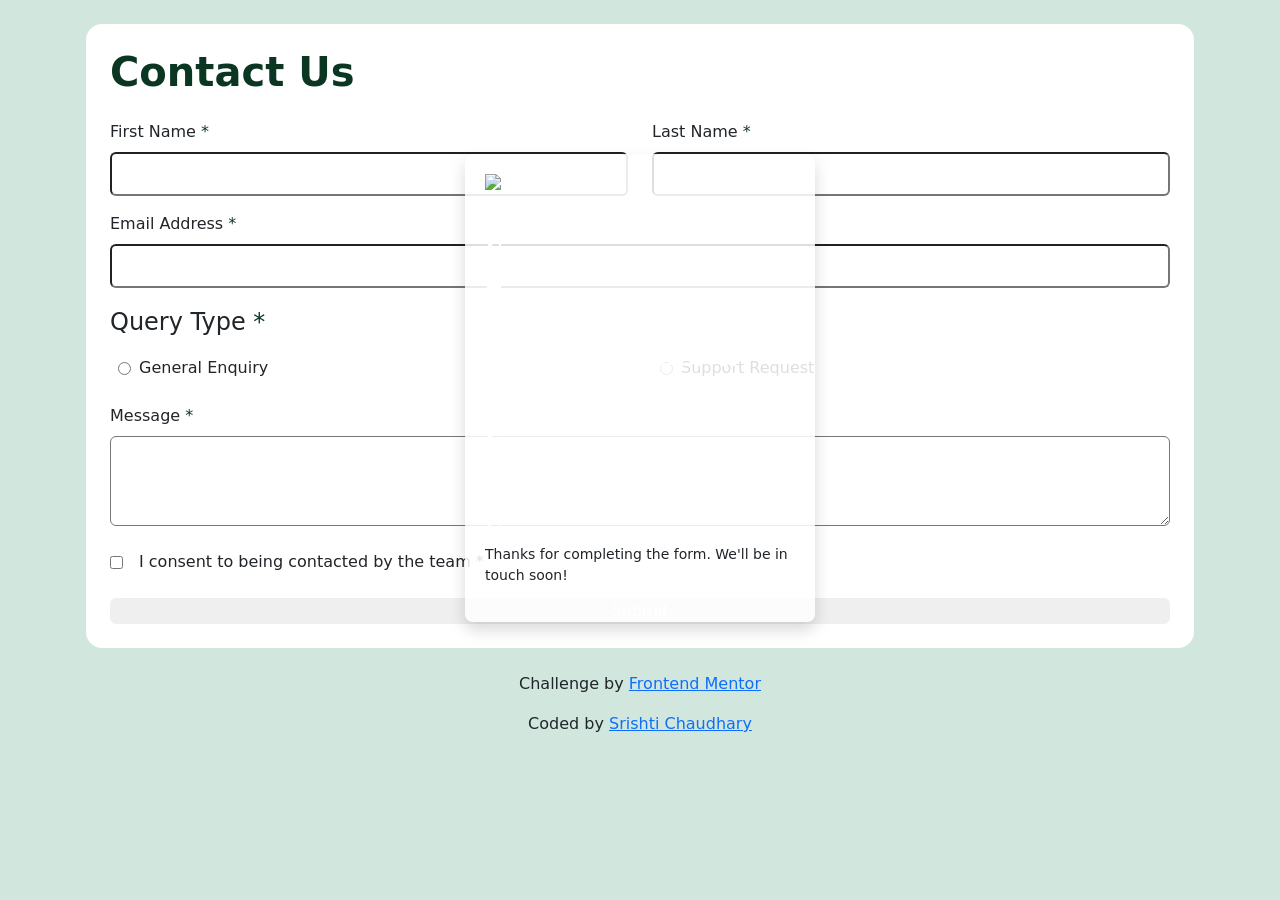
==== contact-form-main/index.html @ 9697cf23 "fix logic" ====
<!DOCTYPE html>
<html lang="en">
  <head>
    <meta charset="UTF-8" />
    <meta name="viewport" content="width=device-width, initial-scale=1.0" />
    <!-- displays site properly based on user's device -->

    <link
      rel="icon"
      type="image/png"
      sizes="32x32"
      href="./assets/images/favicon-32x32.png"
    />

    <title>Frontend Mentor | Contact form</title>

    <link rel="preconnect" href="https://fonts.googleapis.com" />
    <link rel="preconnect" href="https://fonts.gstatic.com" crossorigin />
    <link
      href="https://fonts.googleapis.com/css2?family=Karla:wght@400;700&display=swap"
      rel="stylesheet"
    />

    <link
      href="https://cdn.jsdelivr.net/npm/bootstrap@5.3.8/dist/css/bootstrap.min.css"
      rel="stylesheet"
      integrity="sha384-sRIl4kxILFvY47J16cr9ZwB07vP4J8+LH7qKQnuqkuIAvNWLzeN8tE5YBujZqJLB"
      crossorigin="anonymous"
    />

    <link rel="stylesheet" href="/assets/scss/main.css" />

    <script src="/script.js" defer></script>
  </head>
  <body
    class="container position-relative bg-success-subtle d-flex flex-column align-items-center justify-content-center p-3 py-4"
  >
    <main class="bg-white p-4 rounded-4">
      <h1 class="h1 fw-bold text-success-emphasis mb-4">Contact Us</h1>
      <form>
        <div class="row row-gap-3">
          <div class="col-12 col-md-6">
            <label for="fName" class="d-block mb-2"
              >First Name <span class="text-success-emphasis">*</span></label
            >
            <input
              type="text"
              aria-describedby="fName-instructions"
              id="fName"
              class="d-block w-100 p-2 rounded-2"
            />
            <small class="req-msg text-error" id="fName-instructions" hidden
              >This field is required</small
            >
          </div>
          <div class="col-12 col-md-6">
            <label for="lName" class="d-block mb-2"
              >Last Name <span class="text-success-emphasis">*</span></label
            >
            <input
              type="text"
              aria-describedby="lName-instructions"
              id="lName"
              class="d-block w-100 p-2 rounded-2"
            />
            <small class="req-msg text-error" id="lName-instructions" hidden
              >This field is required</small
            >
          </div>
          <div class="col-12">
            <label for="email" class="d-block mb-2"
              >Email Address <span class="text-success-emphasis">*</span></label
            >
            <input
              type="email"
              aria-describedby="email-instructions"
              id="email"
              class="d-block w-100 p-2 rounded-2"
            />
            <small id="email-instructions" class="text-error" hidden>
              Please enter a valid email address
            </small>
          </div>
          <fieldset>
            <legend>
              Query Type <span class="text-success-emphasis">*</span>
            </legend>
            <div class="row gap-3 gap-sm-0">
              <div class="col-12 col-md-6 cursor-pointer">
                <label
                  for="general-enquiry"
                  class="cursor-pointer p-2 rounded-2 w-100 d-flex align-items-center gap-2"
                >
                  <input
                    type="radio"
                    name="query-type"
                    value="general-enquiry"
                    aria-describedby="query-instructions"
                    id="general-enquiry"
                    class="cursor-pointer"
                  />General Enquiry</label
                >
              </div>
              <div class="col-12 col-md-6 cursor-pointer">
                <label
                  for="support-request"
                  class="cursor-pointer p-2 rounded-2 w-100 d-flex align-items-center gap-2"
                >
                  <input
                    type="radio"
                    name="query-type"
                    value="support-request"
                    aria-describedby="query-instructions"
                    id="support-request"
                    class="cursor-pointer"
                  />
                  Support Request</label
                >
              </div>
            </div>
            <small id="query-instructions" class="text-error" hidden
              >Please select a query type</small
            >
          </fieldset>
          <div>
            <label for="message" class="d-block mb-2"
              >Message <span class="text-success-emphasis">*</span></label
            >
            <textarea
              id="message"
              class="d-block w-100 p-2 rounded-2"
              aria-describedby="msg-instructions"
              rows="3"
            ></textarea>
            <small class="req-msg text-error" id="msg-instructions" hidden
              >This field is required</small
            >
          </div>
        </div>

        <div class="d-flex align-items-center gap-3 mt-4 cursor-pointer">
          <input
            type="checkbox"
            id="consent"
            aria-describedby="consent-instruction"
            class="cursor-pointer"
          />
          <label for="consent" class="cursor-pointer">
            I consent to being contacted by the team
            <span class="text-success-emphasis">*</span></label
          >
        </div>

        <small id="consent-instruction" class="text-error" hidden>
          To submit this form, please consent to being contacted
        </small>
        <button
          type="submit"
          class="d-block w-100 text-white rounded-2 border-0 mt-4"
          id="submit-btn"
        >
          Submit
        </button>
      </form>
    </main>

    <div
      class="toast show position-absolute align-items-center border-0 p-2 rounded-3"
      role="alert"
      aria-live="assertive"
      aria-atomic="true"
    >
      <div class="d-flex">
        <div class="toast-body">
          <h2 class="d-flex gap-1 align-items-center text-white">
            <img
              src="/assets/images/icon-success-check.svg"
              alt="check icon"
              width="16"
            />Message Sent!
          </h2>
          <p>Thanks for completing the form. We'll be in touch soon!</p>
        </div>
      </div>
    </div>

    <footer class="attribution text-center mt-4">
      <p>
        Challenge by
        <a href="https://www.frontendmentor.io?ref=challenge" target="_blank"
          >Frontend Mentor</a
        >
      </p>
      <p>
        Coded by
        <a
          href="https://www.frontendmentor.io/profile/itsmesrishti"
          target="_blank"
          >Srishti Chaudhary</a
        >
      </p>
    </footer>
    <script
      src="https://cdn.jsdelivr.net/npm/bootstrap@5.3.8/dist/js/bootstrap.min.js"
      integrity="sha384-G/EV+4j2dNv+tEPo3++6LCgdCROaejBqfUeNjuKAiuXbjrxilcCdDz6ZAVfHWe1Y"
      crossorigin="anonymous"
    ></script>
  </body>
</html>
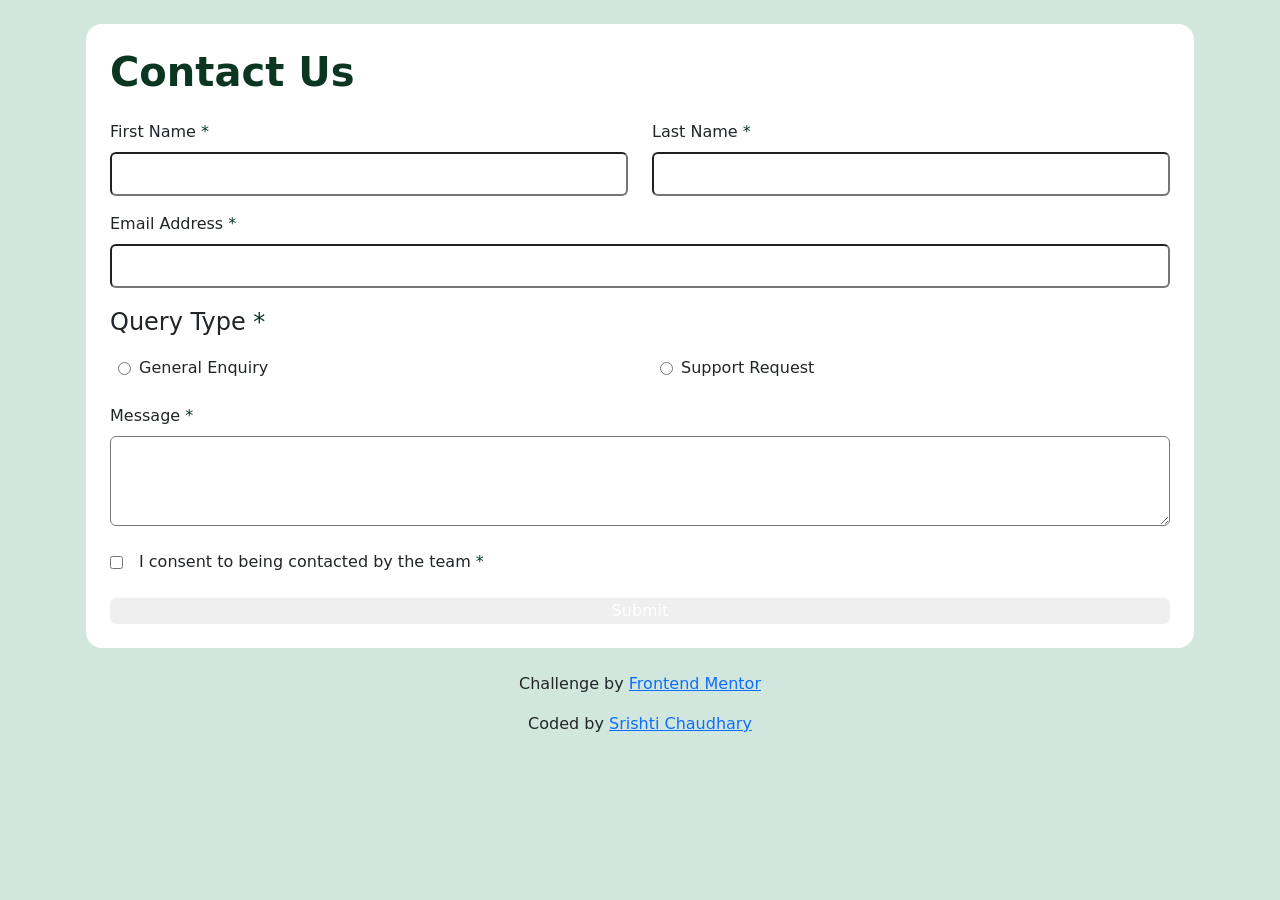
==== commit 7675a070: "fix toast css" ====
--- a/contact-form-main/index.html
+++ b/contact-form-main/index.html
@@ -165,7 +165,7 @@
     </main>
 
     <div
-      class="toast show position-absolute align-items-center border-0 p-2 rounded-3"
+      class="toast position-absolute align-items-center border-0 p-2 rounded-3"
       role="alert"
       aria-live="assertive"
       aria-atomic="true"
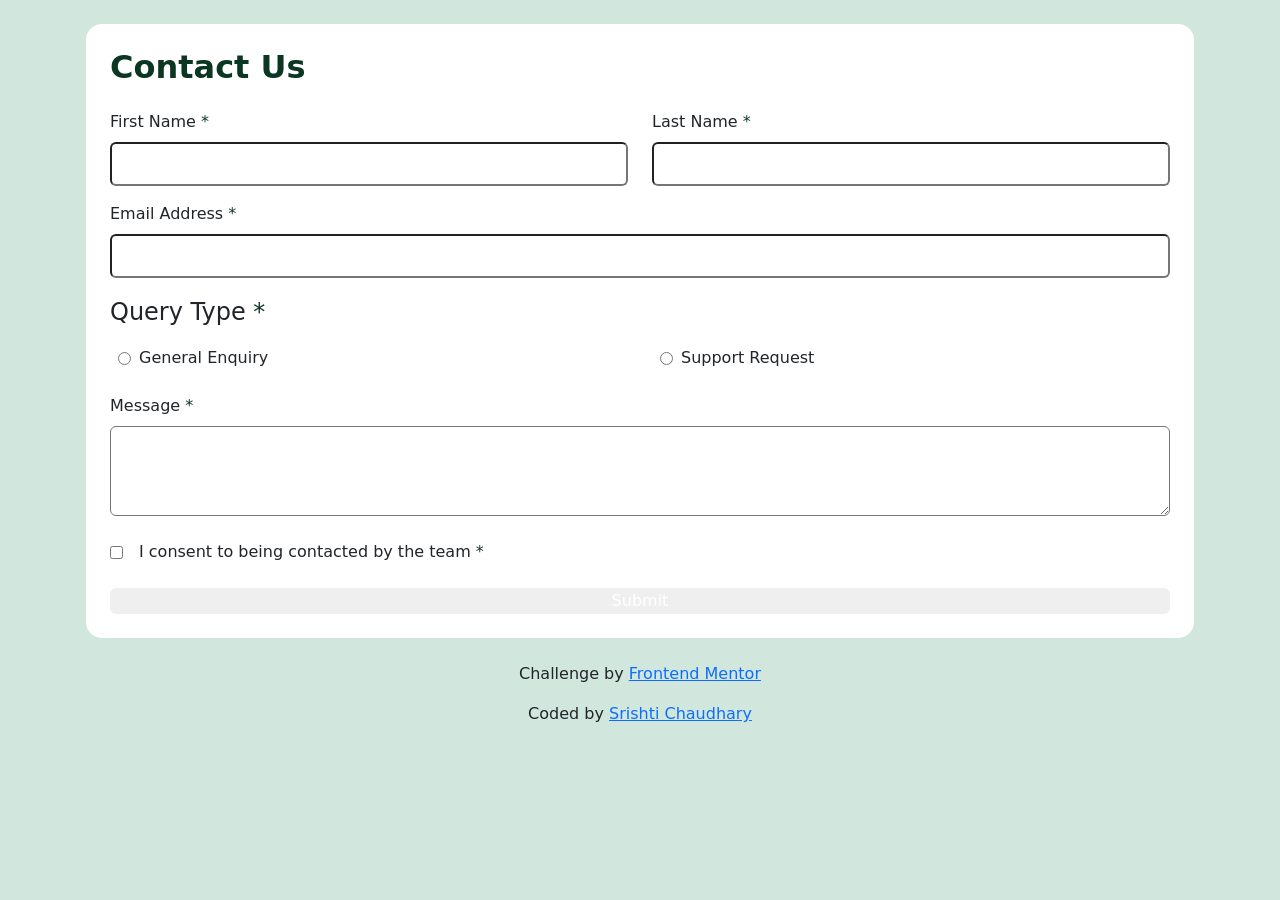
==== commit 3d57ff89: "update heading" ====
--- a/contact-form-main/index.html
+++ b/contact-form-main/index.html
@@ -36,7 +36,7 @@
     class="container position-relative bg-success-subtle d-flex flex-column align-items-center justify-content-center p-3 py-4"
   >
     <main class="bg-white p-4 rounded-4">
-      <h1 class="h1 fw-bold text-success-emphasis mb-4">Contact Us</h1>
+      <h1 class="h2 fw-bold text-success-emphasis mb-4">Contact Us</h1>
       <form>
         <div class="row row-gap-3">
           <div class="col-12 col-md-6">
@@ -88,7 +88,6 @@
             <div class="row gap-3 gap-sm-0">
               <div class="col-12 col-md-6 cursor-pointer">
                 <label
-                  for="general-enquiry"
                   class="cursor-pointer p-2 rounded-2 w-100 d-flex align-items-center gap-2"
                 >
                   <input
@@ -103,7 +102,6 @@
               </div>
               <div class="col-12 col-md-6 cursor-pointer">
                 <label
-                  for="support-request"
                   class="cursor-pointer p-2 rounded-2 w-100 d-flex align-items-center gap-2"
                 >
                   <input
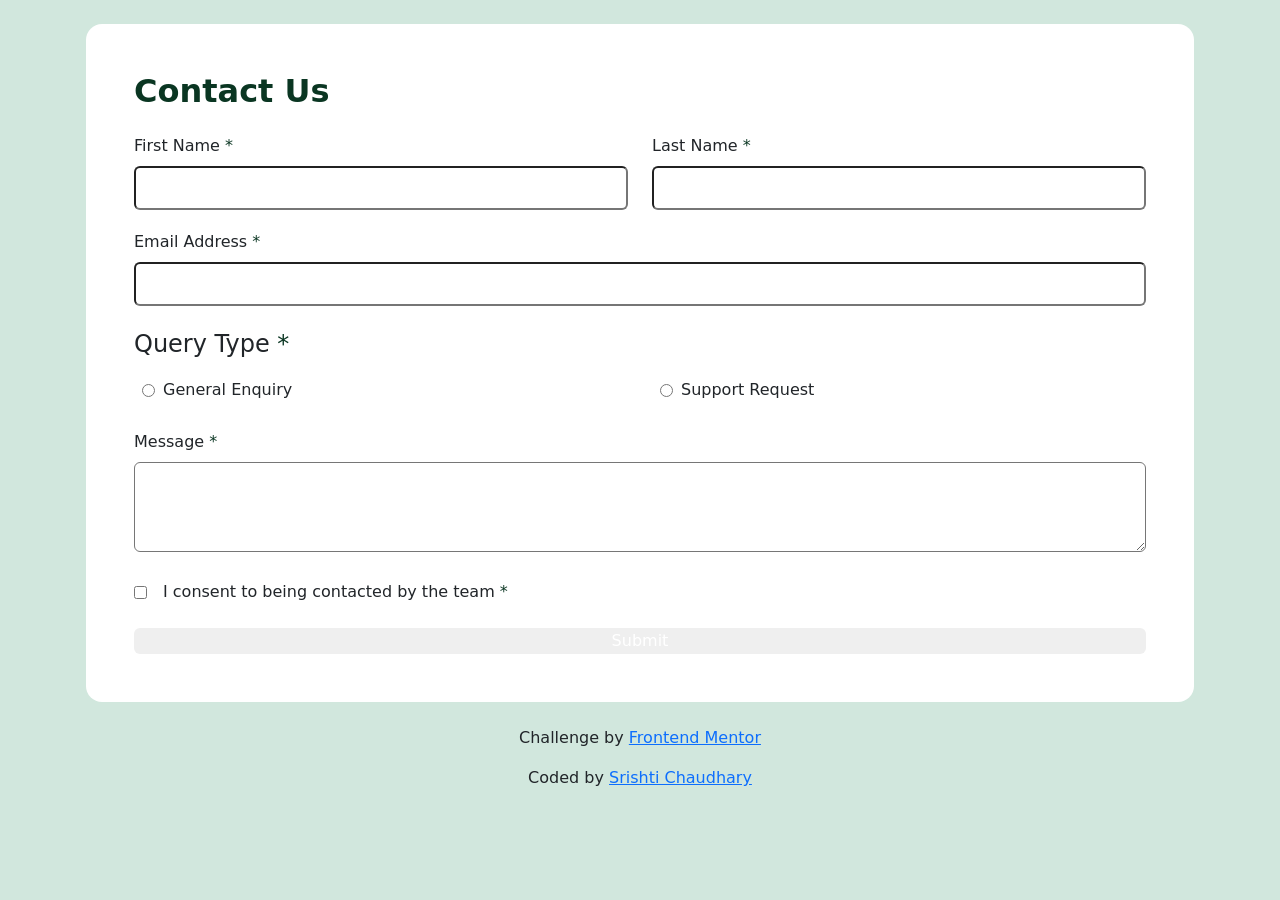
==== commit 6e100557: "fix height of card" ====
--- a/contact-form-main/index.html
+++ b/contact-form-main/index.html
@@ -35,11 +35,11 @@
   <body
     class="container position-relative bg-success-subtle d-flex flex-column align-items-center justify-content-center p-3 py-4"
   >
-    <main class="bg-white p-4 rounded-4">
+    <main class="bg-white p-5 rounded-4">
       <h1 class="h2 fw-bold text-success-emphasis mb-4">Contact Us</h1>
       <form>
         <div class="row row-gap-3">
-          <div class="col-12 col-md-6">
+          <div class="col-12 col-md-6 mb-1">
             <label for="fName" class="d-block mb-2"
               >First Name <span class="text-success-emphasis">*</span></label
             >
@@ -53,7 +53,8 @@
               >This field is required</small
             >
           </div>
-          <div class="col-12 col-md-6">
+
+          <div class="col-12 col-md-6 mb-1">
             <label for="lName" class="d-block mb-2"
               >Last Name <span class="text-success-emphasis">*</span></label
             >
@@ -67,7 +68,8 @@
               >This field is required</small
             >
           </div>
-          <div class="col-12">
+
+          <div class="col-12 mb-1">
             <label for="email" class="d-block mb-2"
               >Email Address <span class="text-success-emphasis">*</span></label
             >
@@ -81,7 +83,8 @@
               Please enter a valid email address
             </small>
           </div>
-          <fieldset>
+
+          <fieldset class="mb-1">
             <legend>
               Query Type <span class="text-success-emphasis">*</span>
             </legend>
@@ -120,7 +123,8 @@
               >Please select a query type</small
             >
           </fieldset>
-          <div>
+
+          <div class="mb-1">
             <label for="message" class="d-block mb-2"
               >Message <span class="text-success-emphasis">*</span></label
             >
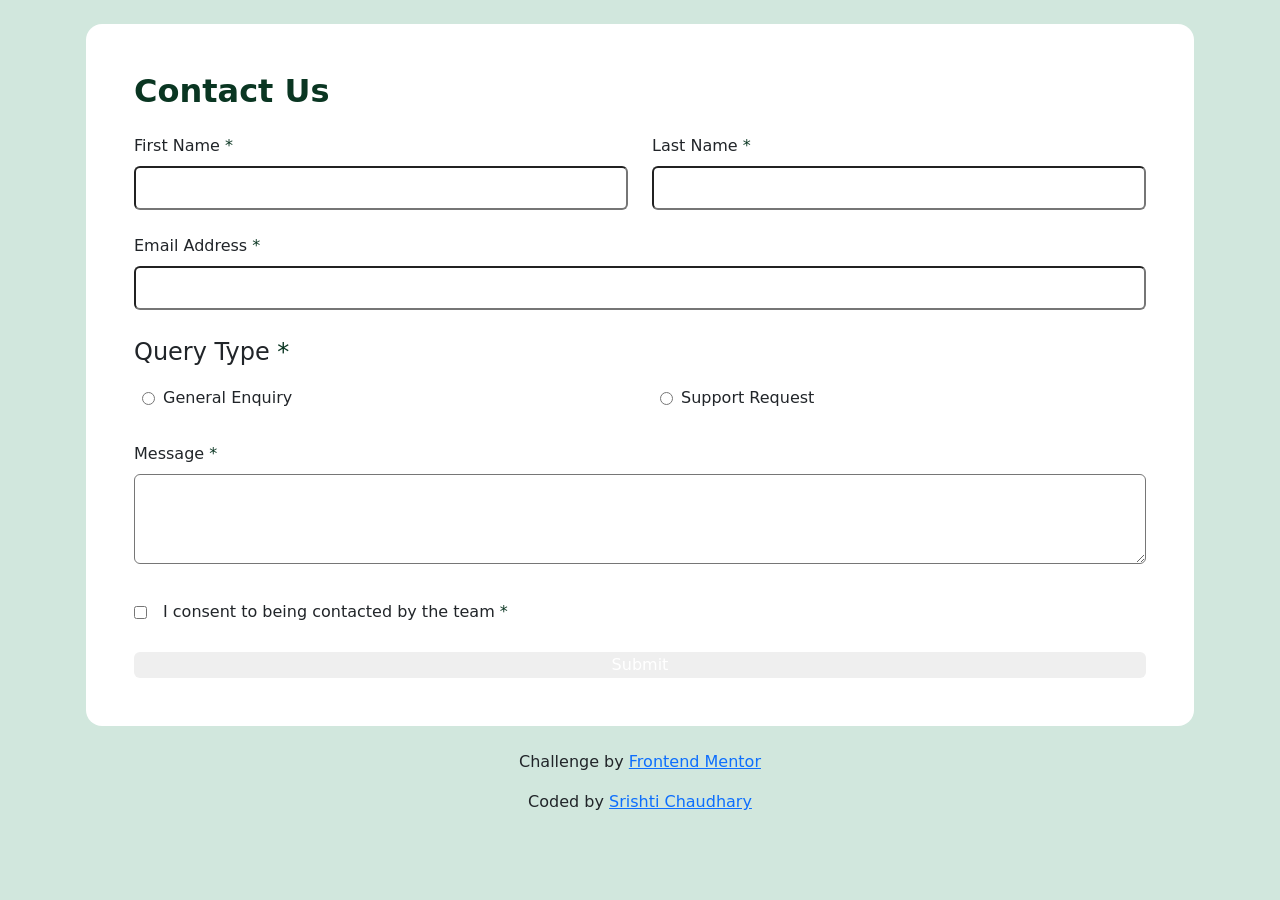
==== commit 0e8f7b71: "fix height of card" ====
--- a/contact-form-main/index.html
+++ b/contact-form-main/index.html
@@ -39,7 +39,7 @@
       <h1 class="h2 fw-bold text-success-emphasis mb-4">Contact Us</h1>
       <form>
         <div class="row row-gap-3">
-          <div class="col-12 col-md-6 mb-1">
+          <div class="col-12 col-md-6 mb-2">
             <label for="fName" class="d-block mb-2"
               >First Name <span class="text-success-emphasis">*</span></label
             >
@@ -54,7 +54,7 @@
             >
           </div>
 
-          <div class="col-12 col-md-6 mb-1">
+          <div class="col-12 col-md-6 mb-2">
             <label for="lName" class="d-block mb-2"
               >Last Name <span class="text-success-emphasis">*</span></label
             >
@@ -69,7 +69,7 @@
             >
           </div>
 
-          <div class="col-12 mb-1">
+          <div class="col-12 mb-2">
             <label for="email" class="d-block mb-2"
               >Email Address <span class="text-success-emphasis">*</span></label
             >
@@ -84,7 +84,7 @@
             </small>
           </div>
 
-          <fieldset class="mb-1">
+          <fieldset class="mb-2">
             <legend>
               Query Type <span class="text-success-emphasis">*</span>
             </legend>
@@ -124,7 +124,7 @@
             >
           </fieldset>
 
-          <div class="mb-1">
+          <div class="mb-2">
             <label for="message" class="d-block mb-2"
               >Message <span class="text-success-emphasis">*</span></label
             >
@@ -140,7 +140,7 @@
           </div>
         </div>
 
-        <div class="d-flex align-items-center gap-3 mt-4 cursor-pointer">
+        <div class="d-flex align-items-center gap-3 mt-4 pt-1 pb-1 cursor-pointer">
           <input
             type="checkbox"
             id="consent"
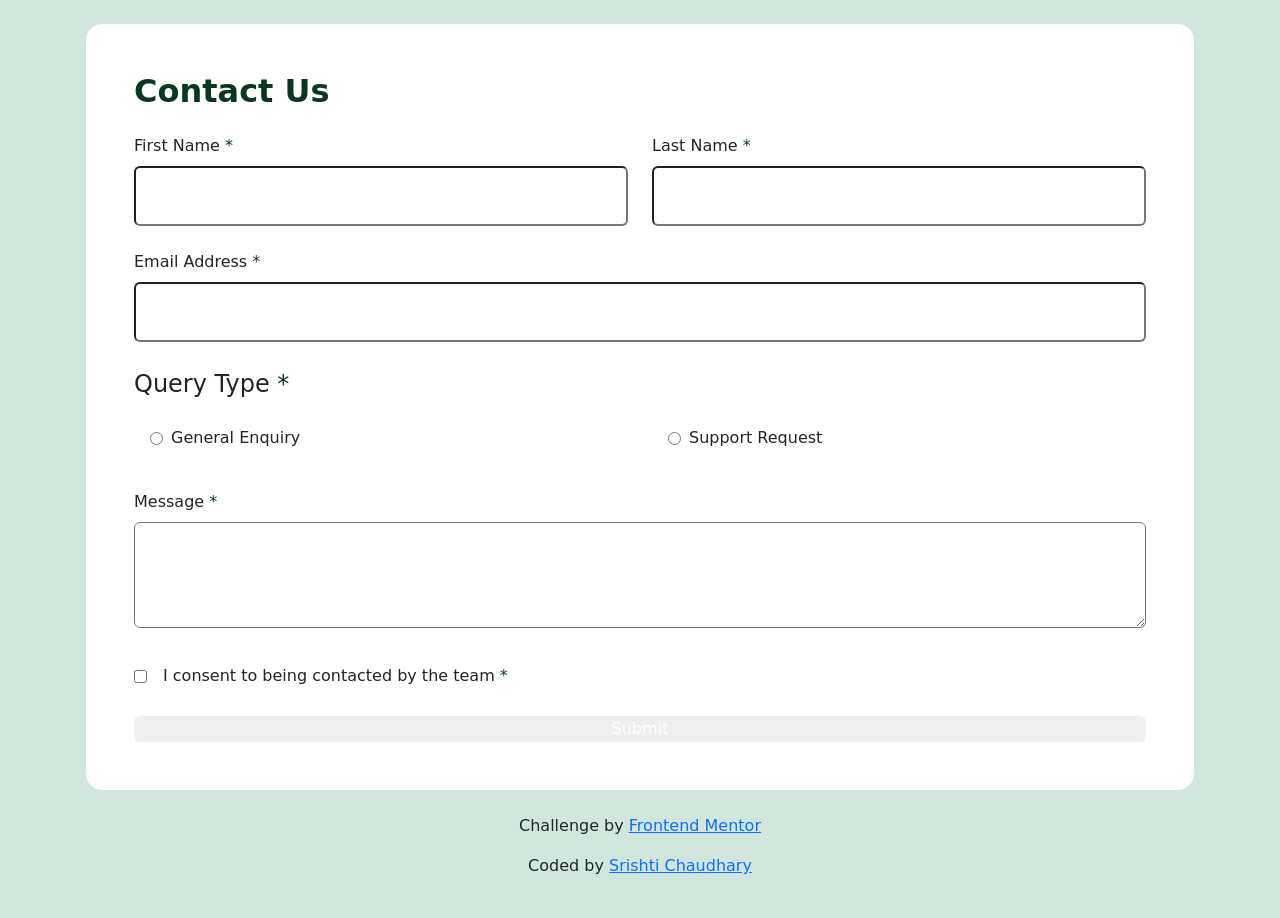
==== commit e16e34de: "increase form height" ====
--- a/contact-form-main/index.html
+++ b/contact-form-main/index.html
@@ -47,7 +47,7 @@
               type="text"
               aria-describedby="fName-instructions"
               id="fName"
-              class="d-block w-100 p-2 rounded-2"
+              class="d-block w-100 p-3 rounded-2"
             />
             <small class="req-msg text-error" id="fName-instructions" hidden
               >This field is required</small
@@ -62,7 +62,7 @@
               type="text"
               aria-describedby="lName-instructions"
               id="lName"
-              class="d-block w-100 p-2 rounded-2"
+              class="d-block w-100 p-3 rounded-2"
             />
             <small class="req-msg text-error" id="lName-instructions" hidden
               >This field is required</small
@@ -77,7 +77,7 @@
               type="email"
               aria-describedby="email-instructions"
               id="email"
-              class="d-block w-100 p-2 rounded-2"
+              class="d-block w-100 p-3 rounded-2"
             />
             <small id="email-instructions" class="text-error" hidden>
               Please enter a valid email address
@@ -91,7 +91,7 @@
             <div class="row gap-3 gap-sm-0">
               <div class="col-12 col-md-6 cursor-pointer">
                 <label
-                  class="cursor-pointer p-2 rounded-2 w-100 d-flex align-items-center gap-2"
+                  class="cursor-pointer p-3 rounded-2 w-100 d-flex align-items-center gap-2"
                 >
                   <input
                     type="radio"
@@ -105,7 +105,7 @@
               </div>
               <div class="col-12 col-md-6 cursor-pointer">
                 <label
-                  class="cursor-pointer p-2 rounded-2 w-100 d-flex align-items-center gap-2"
+                  class="cursor-pointer p-3 rounded-2 w-100 d-flex align-items-center gap-2"
                 >
                   <input
                     type="radio"
@@ -130,7 +130,7 @@
             >
             <textarea
               id="message"
-              class="d-block w-100 p-2 rounded-2"
+              class="d-block w-100 p-3 rounded-2"
               aria-describedby="msg-instructions"
               rows="3"
             ></textarea>
@@ -140,7 +140,7 @@
           </div>
         </div>
 
-        <div class="d-flex align-items-center gap-3 mt-4 pt-1 pb-1 cursor-pointer">
+        <div class="d-flex align-items-center gap-3 mt-4 py-1 cursor-pointer">
           <input
             type="checkbox"
             id="consent"
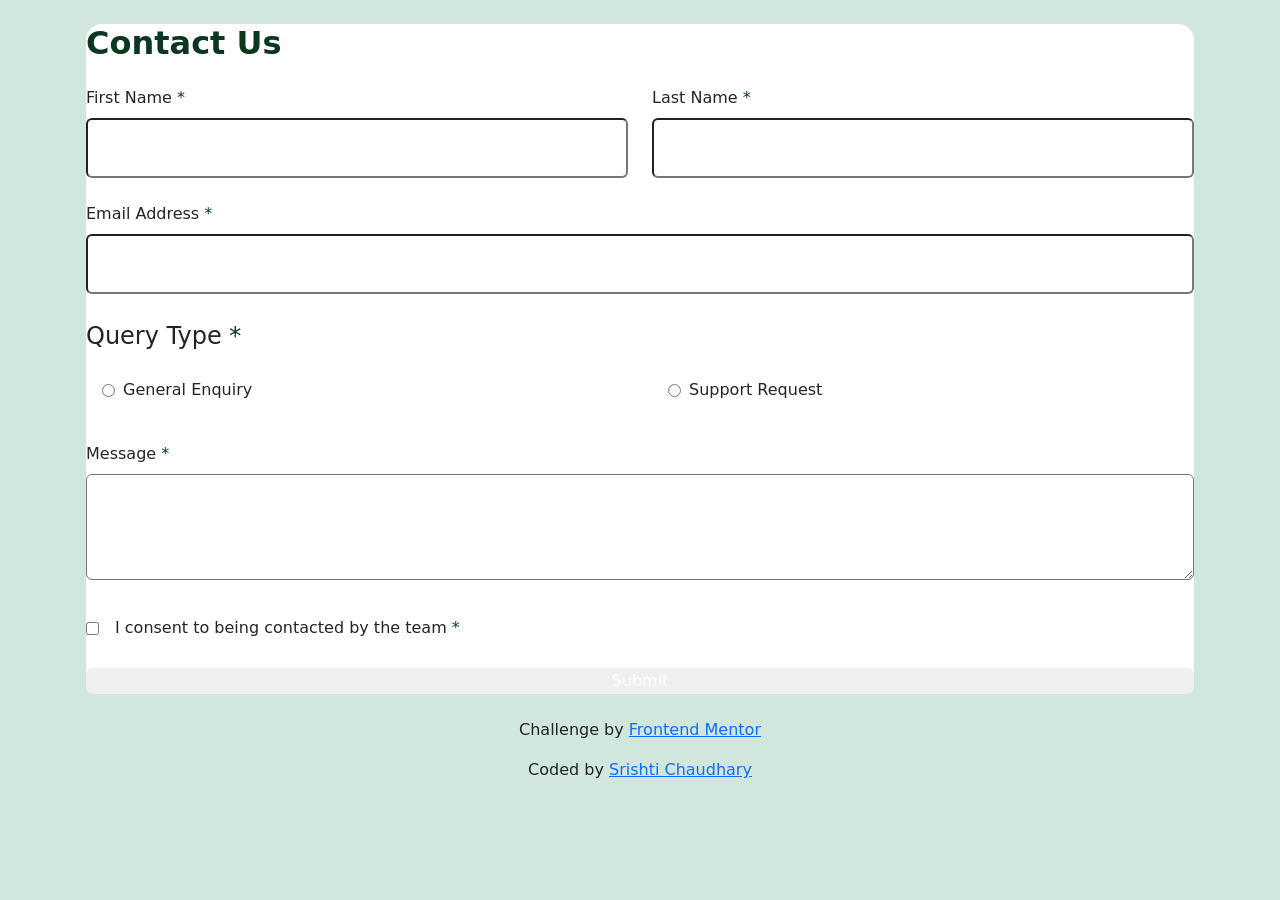
==== commit 29a07084: "fix height" ====
--- a/contact-form-main/index.html
+++ b/contact-form-main/index.html
@@ -35,7 +35,7 @@
   <body
     class="container position-relative bg-success-subtle d-flex flex-column align-items-center justify-content-center p-3 py-4"
   >
-    <main class="bg-white p-5 rounded-4">
+    <main class="bg-white p5 rounded-4">
       <h1 class="h2 fw-bold text-success-emphasis mb-4">Contact Us</h1>
       <form>
         <div class="row row-gap-3">
